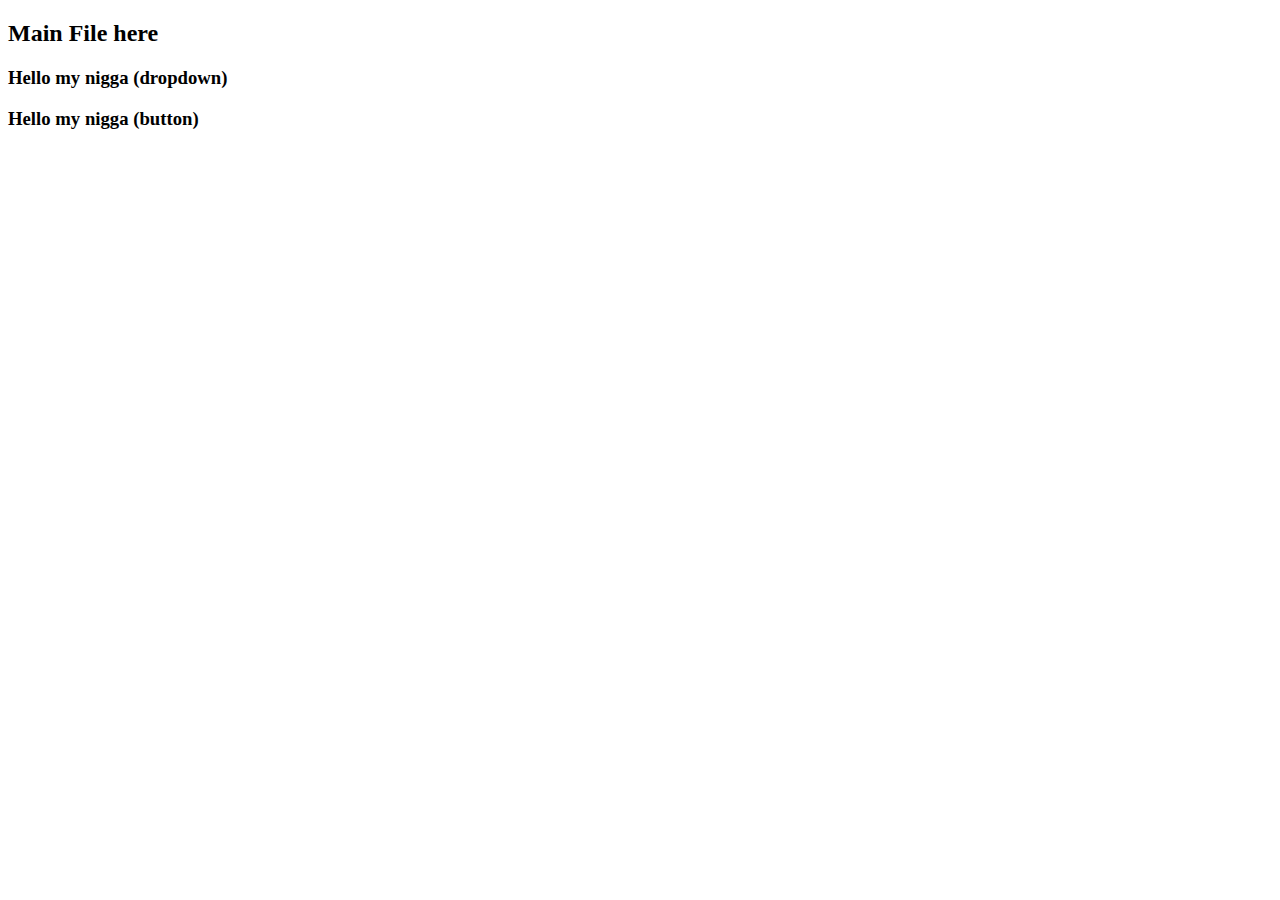
==== index.html @ b2bdb042 "renamed html file" ====
<!DOCTYPE html>
<html lang="en">
<head>
    <meta charset="UTF-8">
    <meta name="viewport" content="width=device-width, initial-scale=1.0">
    <title>Document</title>
</head>
<body>
    <h2>Main File here</h2>
    <h3>Hello my nigga (dropdown)</h3>
    <h3>Hello my nigga (button)</h3>

</body>
</html>
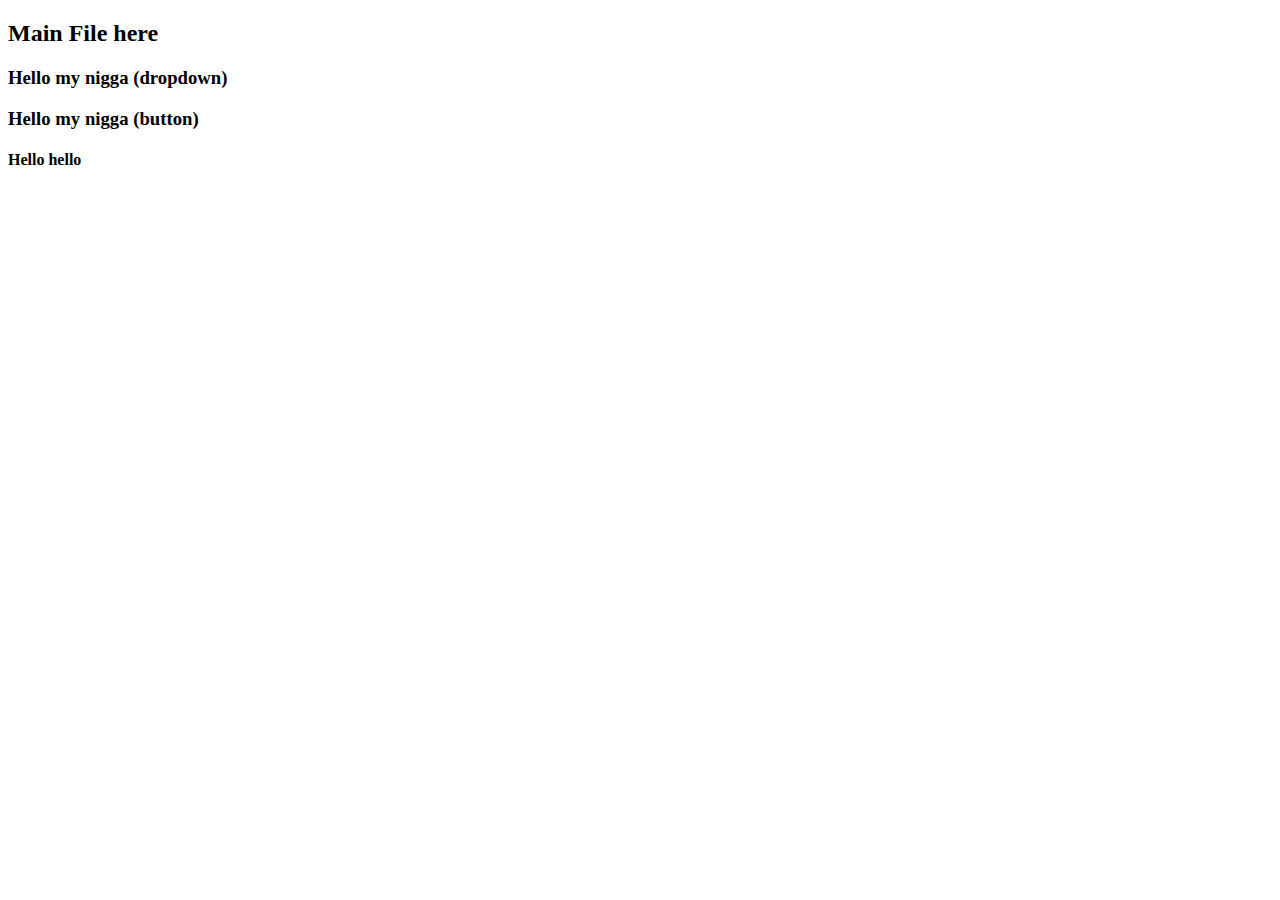
==== commit cc48cef0: "aaa" ====
--- a/index.html
+++ b/index.html
@@ -9,6 +9,6 @@
     <h2>Main File here</h2>
     <h3>Hello my nigga (dropdown)</h3>
     <h3>Hello my nigga (button)</h3>
-
+    <h4>Hello hello</h4>
 </body>
 </html>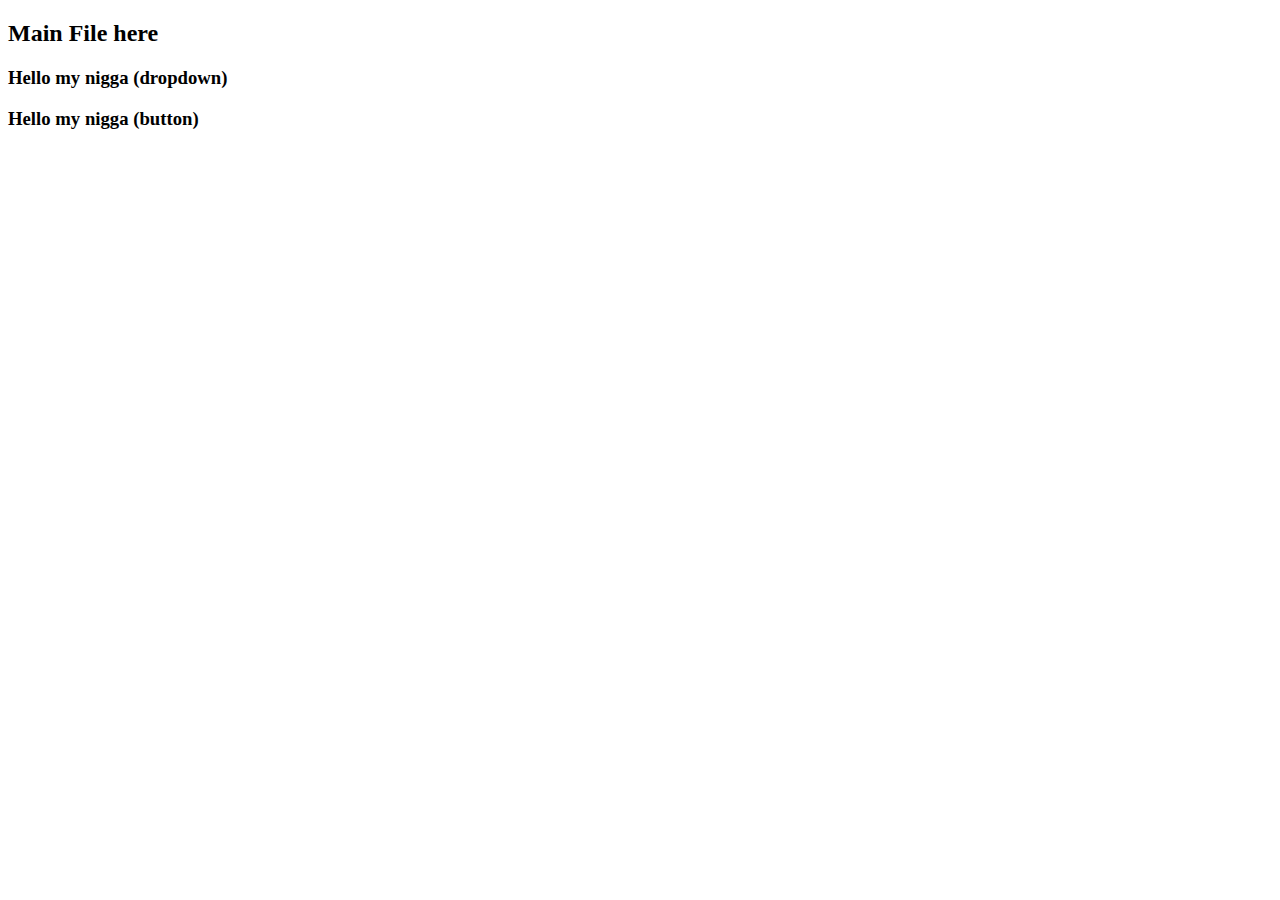
==== commit dea1cda7: "done" ====
--- a/index.html
+++ b/index.html
@@ -9,6 +9,6 @@
     <h2>Main File here</h2>
     <h3>Hello my nigga (dropdown)</h3>
     <h3>Hello my nigga (button)</h3>
-    <h4>Hello hello</h4>
+
 </body>
 </html>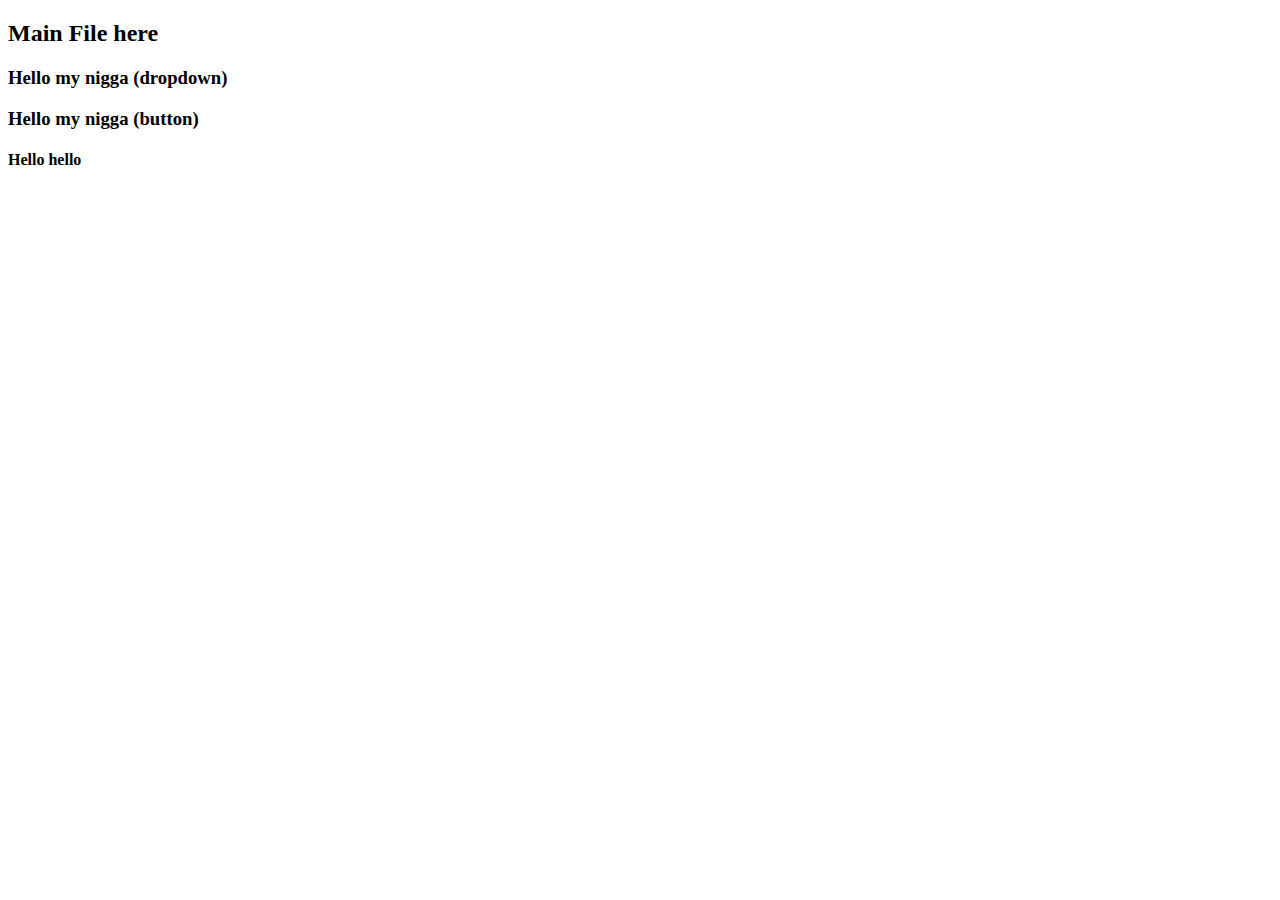
==== commit 1295a592: "Merge branch 'main' into feature1" ====
--- a/index.html
+++ b/index.html
@@ -9,6 +9,6 @@
     <h2>Main File here</h2>
     <h3>Hello my nigga (dropdown)</h3>
     <h3>Hello my nigga (button)</h3>
-
+    <h4>Hello hello</h4>
 </body>
 </html>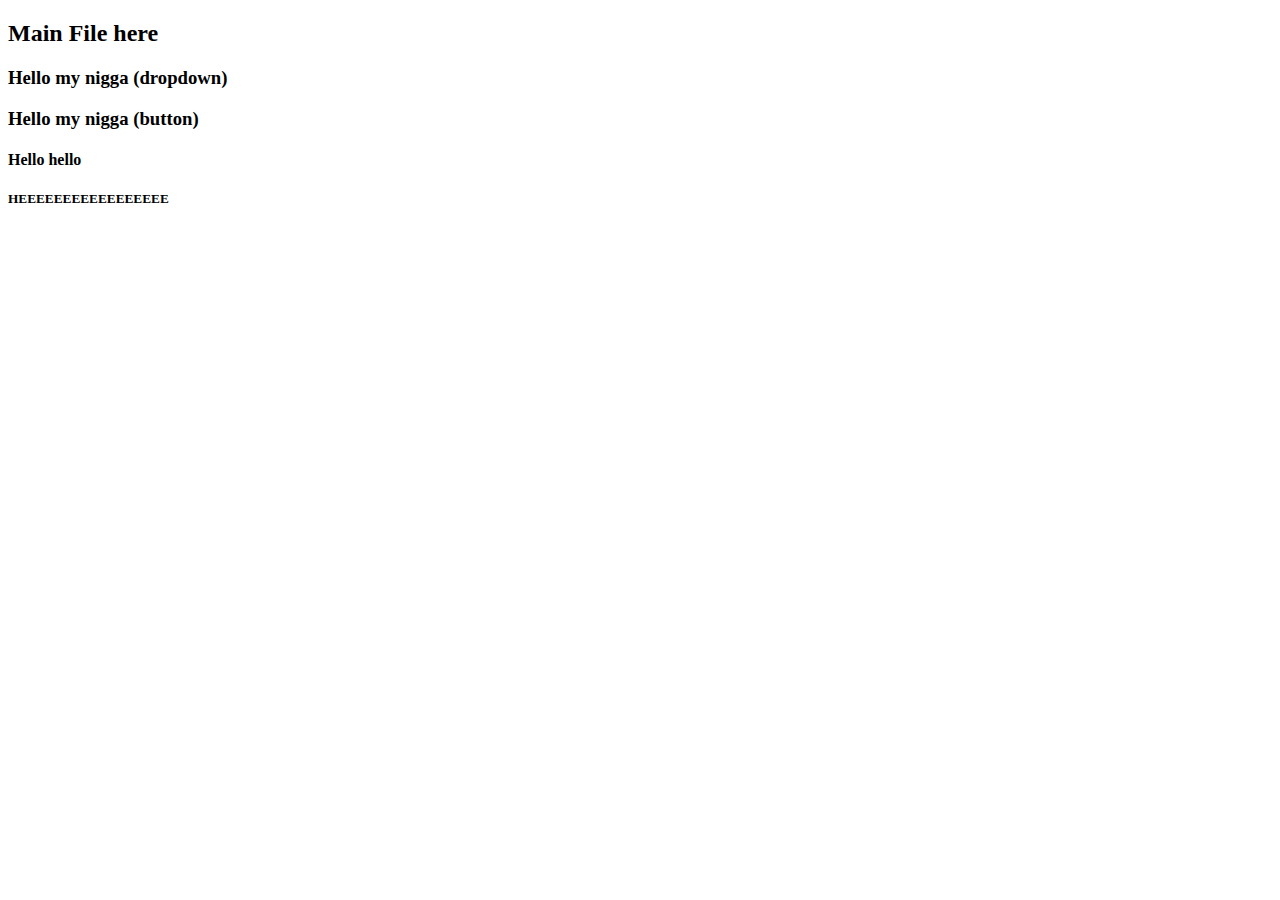
==== commit cd0a10ca: "aaa" ====
--- a/index.html
+++ b/index.html
@@ -10,5 +10,6 @@
     <h3>Hello my nigga (dropdown)</h3>
     <h3>Hello my nigga (button)</h3>
     <h4>Hello hello</h4>
+    <h5>HEEEEEEEEEEEEEEEEE</h5>
 </body>
 </html>